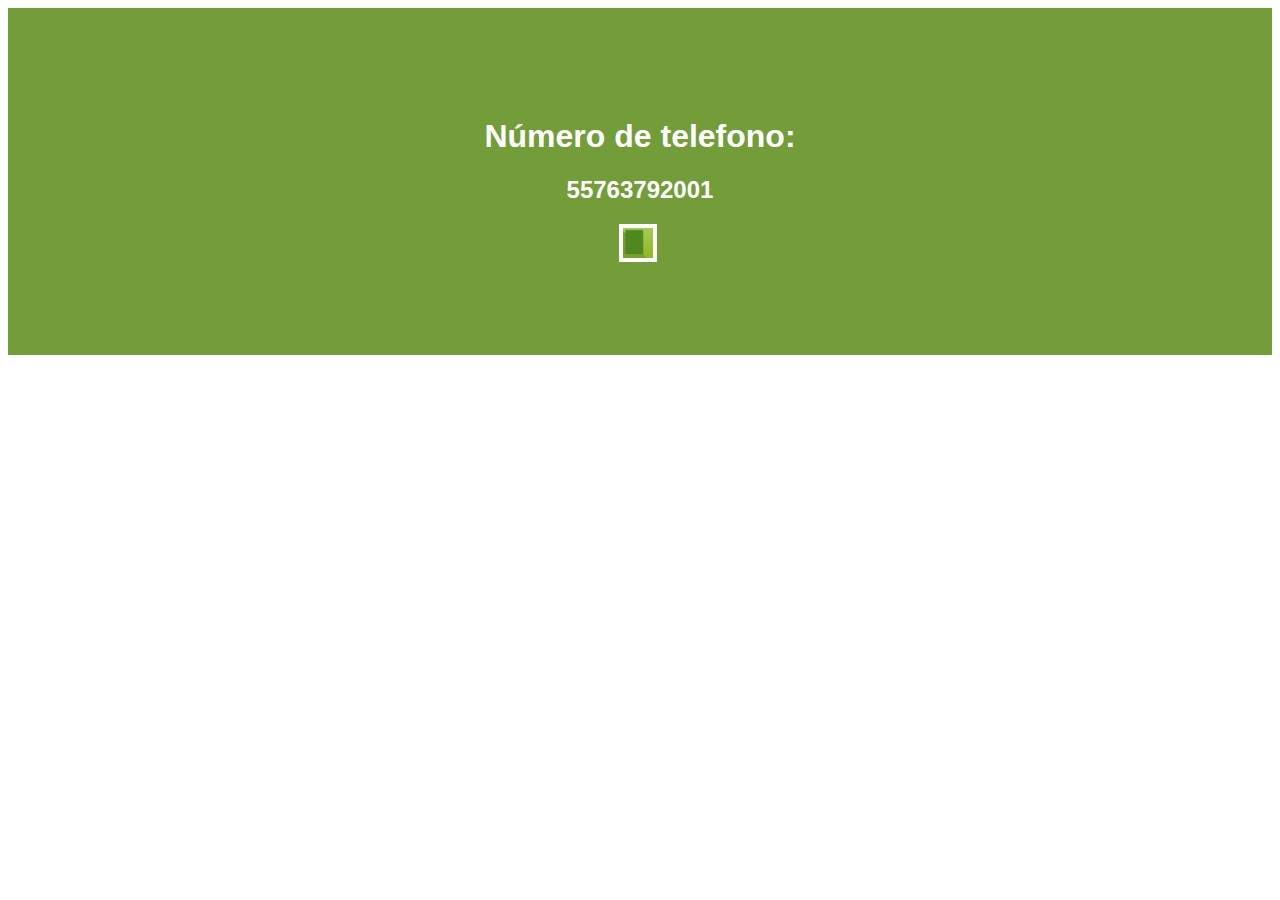
==== phonepage.html @ cf8d110f "first commit" ====
<!DOCTYPE html>
<html lang="en" dir="ltr">

<head>
  <meta charset="utf-8">
  <title>phone page</title>
  <link rel="stylesheet" href="css/styles.css">

  <link rel="icon" href="faviconFirstLogo.ico">

  <!-- bootstrap -->
  <link rel="stylesheet" href="https://stackpath.bootstrapcdn.com/bootstrap/4.2.1/css/bootstrap.min.css" integrity="sha384-GJzZqFGwb1QTTN6wy59ffF1BuGJpLSa9DkKMp0DgiMDm4iYMj70gZWKYbI706tWS" crossorigin="anonymous">

  <!-- jquery, javascript -->
  <script src="https://code.jquery.com/jquery-3.3.1.slim.min.js" integrity="sha384-q8i/X+965DzO0rT7abK41JStQIAqVgRVzpbzo5smXKp4YfRvH+8abtTE1Pi6jizo" crossorigin="anonymous"></script>
  <script src="https://cdnjs.cloudflare.com/ajax/libs/popper.js/1.14.6/umd/popper.min.js" integrity="sha384-wHAiFfRlMFy6i5SRaxvfOCifBUQy1xHdJ/yoi7FRNXMRBu5WHdZYu1hA6ZOblgut" crossorigin="anonymous"></script>
  <script src="https://stackpath.bootstrapcdn.com/bootstrap/4.2.1/js/bootstrap.min.js" integrity="sha384-B0UglyR+jN6CkvvICOB2joaf5I4l3gm9GU6Hc1og6Ls7i6U/mkkaduKaBhlAXv9k" crossorigin="anonymous"></script>

</head>

<body style="text-align:center;">
  <section id="phone">
    <h1>Número de telefono:</h1>
    <h2>55763792001</h2>
    <a href="index.html"><img class="logo" src="images/first_logo.png" width="30" height="30" alt=""></a>
  </section>
</body>

</html>
---- css/styles.css ----
body {
  font-family: 'Montserrat', sans-serif;
}

#title, .navcolor {
  background-color: #729d39;
}

/* font-family: 'Montserrat', sans-serif;
font-family: 'Ubuntu', sans-serif; */
#contenedor-top {
  padding: 3% 13%;
  padding-top: 89px;
}

.slogan {
  /* font-family: "Montserrat-Black"; */
  font-size: 3.5rem;
  line-height: 1.5;
  color: white;
}

/* nav bar */
.nav-item {
  padding: 0 18px;
}

.nav-link {
  font-size: 1.2rem;
}

#option {
  color: white;
}

#brand {
  color: white;
}

.logo {
  margin-right: 5px;
  border-color: white;
  border-style: solid;
  border-width: 4px;
}

#navbar-padding {
  padding: .5rem 13%;
}

.front-image {
  /* maybe */
  /* border-color: white;
  border-style: solid;
  border-width: 10px; */
  /* maybe */
  margin-top: 20px;
  width: 356px;
  height: 267px;
  border-radius: 4%;
}

.sesion-btn {
  margin: 5% 3% 5% 0;
}

/* **************************problematica******************************* */
.problem {
  margin-top: 10%;
  margin-bottom: 10%;
}

.problem-header {
  padding-left: 10%;
  padding-right: 10%;
  margin-bottom: 30px;
  text-align: center;
}

.icon {
  color: #729d39;
  margin-bottom: 15px;
  margin-top: 20px;
}

.icon:hover {
  color: #a6cb12;
}

/* ***********************objetivos************************** */
#objetivos {
  text-align: center;
  background-color: #729d39;
  color: white;
  padding-bottom: 5%;
}

.obj-title {
  padding-top: 5%;
}

.carousel-item {
  padding: 7% 15%;
  height: 430px;
  line-height: 1.7;
}

/* ***********************instituciones************************** */
#instituciones {
  padding: 7% 15%;
  text-align: center;
}

.inst-logo {
  width: 175px;
  height: 70px;
  margin-left: 5%;
  margin-right: 5%;
}

.inst-logoschp {
  width: 160px;
}

/* ***********************footer************************** */
#footer {
  padding: 7% 15%;
  background-color: #729d39;
  color: white;
  text-align: center;
}

.link {
  color: white;
  margin-left: 10px;
  margin-right: 10px;
  margin-bottom: 30px;
}

.link:hover {
  color: #a6cb12;
}

/* ***********************phone page************************** */
#phone {
  padding: 7% 15%;
  background-color: #729d39;
  color: white;
  text-align: center;
}

/* **************************CASO 1******************************* */

ul{
  padding-top: 5%;
  padding-left: 20%;
  padding-right:20%;
  padding-bottom: 5%;
  list-style-type: none;
}
.parametros{
  padding-left: 5%;
  padding-right:5%;
}
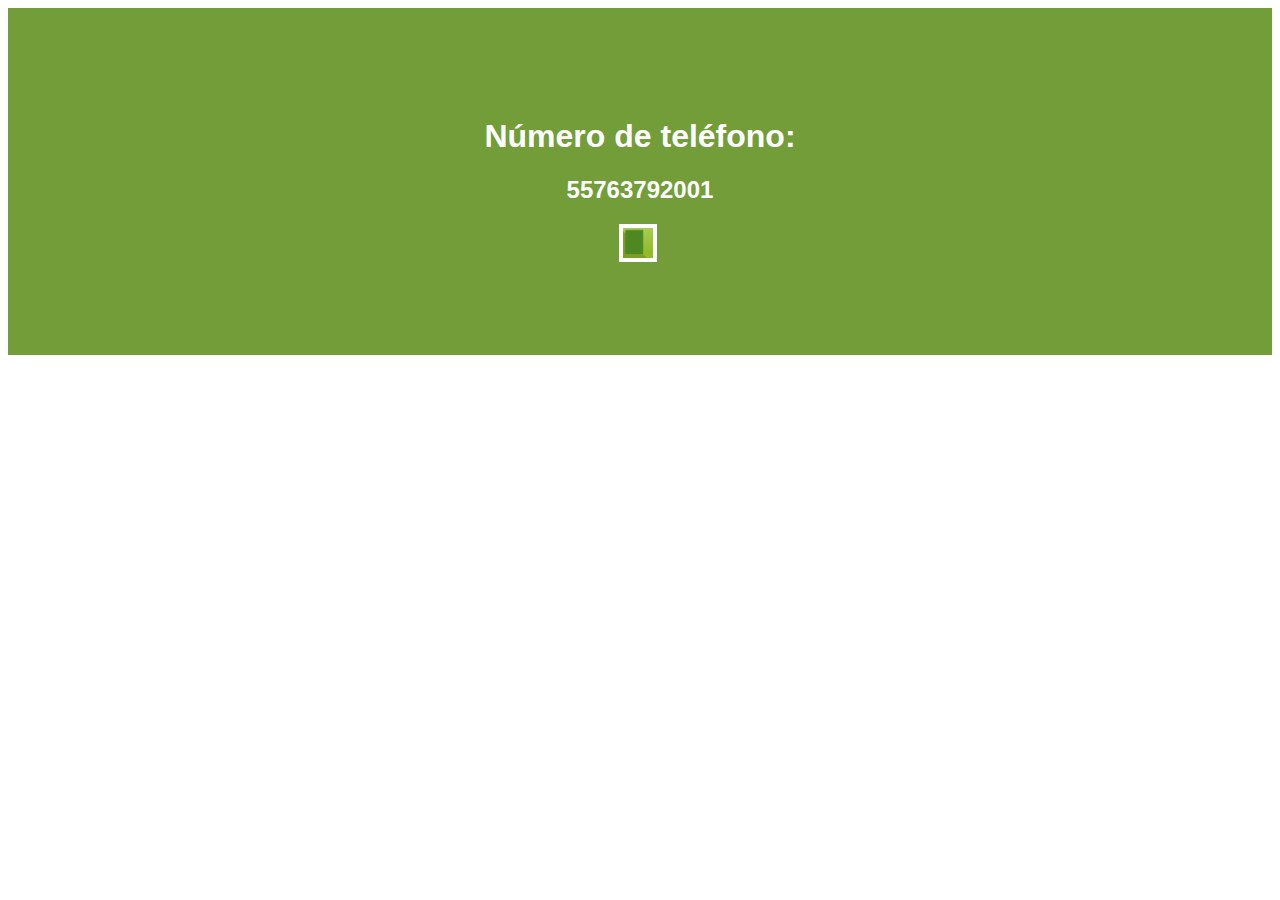
==== commit 3612d058: "acento en telefono" ====
--- a/phonepage.html
+++ b/phonepage.html
@@ -20,7 +20,7 @@
 
 <body style="text-align:center;">
   <section id="phone">
-    <h1>Número de telefono:</h1>
+    <h1>Número de teléfono:</h1>
     <h2>55763792001</h2>
     <a href="index.html"><img class="logo" src="images/first_logo.png" width="30" height="30" alt=""></a>
   </section>
--- a/css/styles.css
+++ b/css/styles.css
@@ -158,7 +158,35 @@
   padding-bottom: 5%;
   list-style-type: none;
 }
+#nav-hotfix{
+  padding: auto;
+  margin: auto;
+  padding-top: 1%;
+  padding-bottom: 1%;
+}
 .parametros{
   padding-left: 5%;
   padding-right:5%;
+
 }
+
+html {
+  font-size: 14px;
+}
+@media (min-width: 768px) {
+  html {
+    font-size: 16px;
+  }
+}
+
+.container {
+  max-width: 960px;
+}
+
+.pricing-header {
+  max-width: 700px;
+}
+
+.card-deck .card {
+  min-width: 220px;
+}
